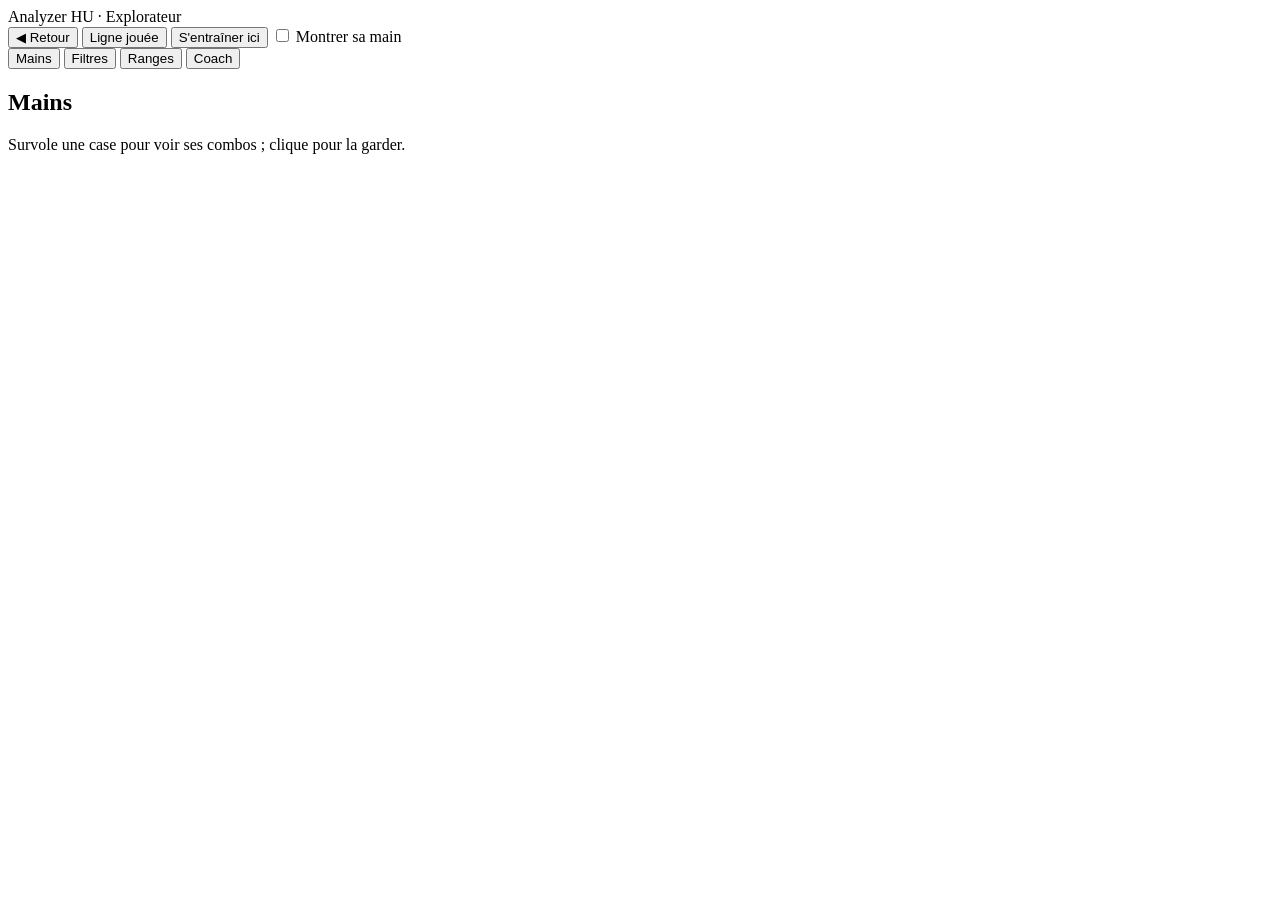
==== analyzer/app/static/explorer.html @ 54792697 "Ajuster les ranges préflop avant de résoudre un coup Onglet Ranges de l'explorateur : la range de ch" ====
<!doctype html>
<html lang="fr">
<head>
<meta charset="utf-8">
<meta name="viewport" content="width=device-width, initial-scale=1">
<title>Explorateur — Analyzer HU</title>
<link rel="stylesheet" href="/static/explorer.css">
<link rel="stylesheet" href="/static/coach.css">
</head>
<body data-hand="__HAND__">
<header class="top">
  <div class="brand">Analyzer <span>HU</span> · Explorateur</div>
  <div class="hand-meta" id="meta"></div>
  <div class="top-actions">
    <button type="button" id="b-back" title="Revenir d'une étape (←)">◀ Retour</button>
    <button type="button" id="b-line" title="Revenir à la ligne jouée">Ligne jouée</button>
    <button type="button" id="b-train" title="Jouer des mains à partir de ce moment du coup, face au solveur">S'entraîner ici</button>
    <label class="check"><input type="checkbox" id="reveal"> Montrer sa main</label>
  </div>
</header>
<div class="status" id="status" role="status" aria-live="polite"></div>
<nav class="ribbon" id="ribbon" aria-label="Déroulé du coup"></nav>
<main class="layout">
  <section class="left" aria-label="Range">
    <div class="toolbar">
      <div class="seg" id="modes" role="group" aria-label="Affichage"></div>
      <div class="seg" id="players" role="group" aria-label="Range affichée"></div>
    </div>
    <div class="filter-badge" id="filter-badge" hidden></div>
    <div class="grid-wrap"><div class="grid" id="grid"></div></div>
    <div class="legend" id="legend"></div>
  </section>
  <aside class="right" aria-label="Détail">
    <div id="overview"></div>
    <div id="mine"></div>
    <div class="rtabs" role="tablist" aria-label="Panneau">
      <button type="button" role="tab" id="tab-combos" aria-selected="true">Mains</button>
      <button type="button" role="tab" id="tab-filters" aria-selected="false">Filtres</button>
      <button type="button" role="tab" id="tab-ranges" aria-selected="false">Ranges</button>
      <button type="button" role="tab" id="tab-coach" aria-selected="false">Coach</button>
    </div>
    <section id="pane-combos" role="tabpanel" aria-labelledby="tab-combos">
      <div class="combos-head"><h2 id="combos-title">Mains</h2><span class="muted small" id="combos-hint">Survole une case pour voir ses combos ; clique pour la garder.</span></div>
      <div class="combos" id="combos"></div>
    </section>
    <section id="pane-filters" role="tabpanel" aria-labelledby="tab-filters" hidden>
      <div id="filters"></div>
    </section>
    <section id="pane-ranges" role="tabpanel" aria-labelledby="tab-ranges" hidden>
      <div id="ranges-box"></div>
    </section>
    <section id="pane-coach" role="tabpanel" aria-labelledby="tab-coach" hidden>
      <div id="coach-box"></div>
    </section>
  </aside>
</main>
<div class="picker" id="picker" hidden></div>
<script src="/static/coach.js"></script>
<script src="/static/explorer.js"></script>
</body>
</html>
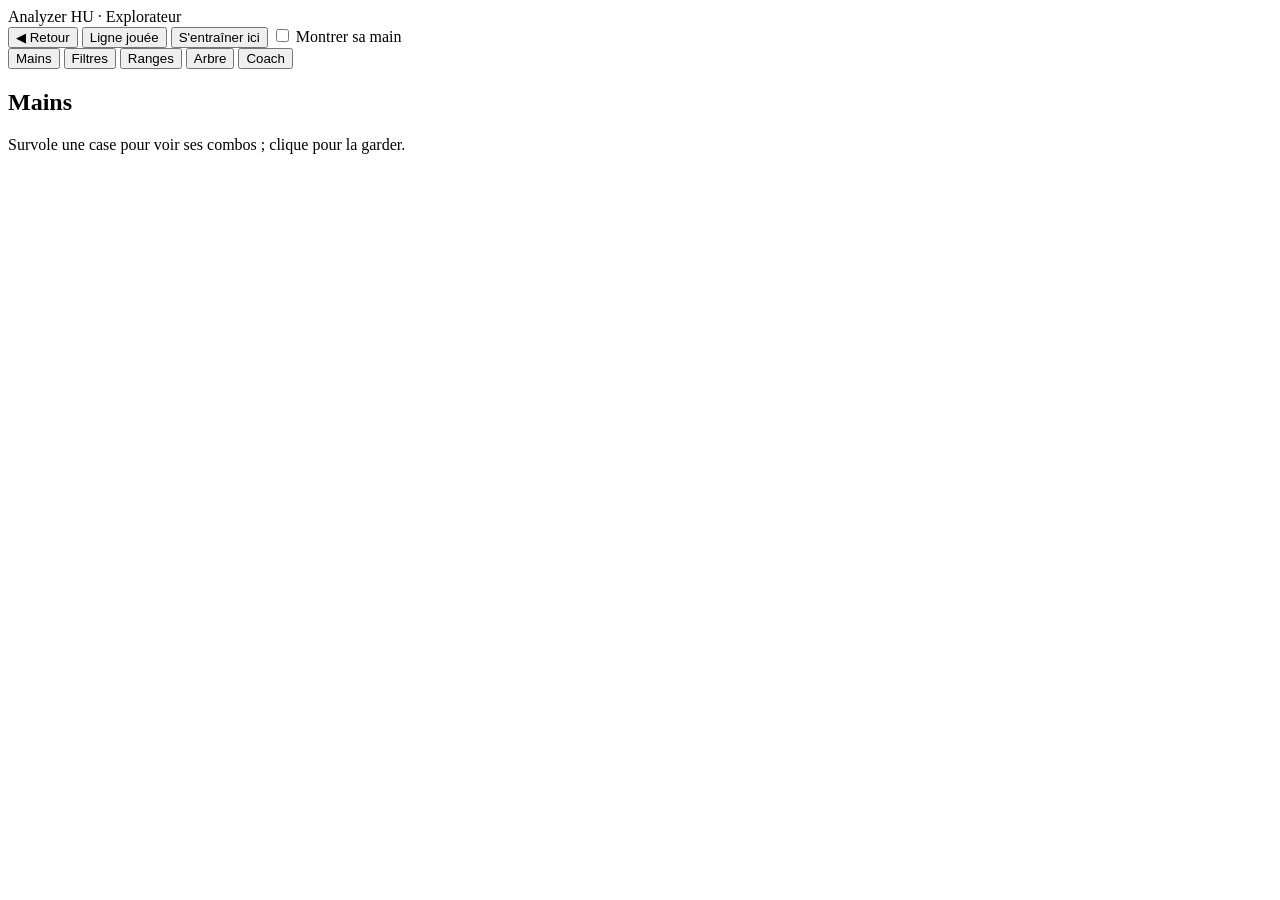
==== commit 797eae8b: "Explorateur : modifier l'arbre et verrouiller des mains (nodelock) Nouvel onglet « Arbre » dans l'ex" ====
--- a/analyzer/app/static/explorer.html
+++ b/analyzer/app/static/explorer.html
@@ -19,6 +19,7 @@
   </div>
 </header>
 <div class="status" id="status" role="status" aria-live="polite"></div>
+<div class="sizes" id="sizes" hidden></div>
 <nav class="ribbon" id="ribbon" aria-label="Déroulé du coup"></nav>
 <main class="layout">
   <section class="left" aria-label="Range">
@@ -37,6 +38,7 @@
       <button type="button" role="tab" id="tab-combos" aria-selected="true">Mains</button>
       <button type="button" role="tab" id="tab-filters" aria-selected="false">Filtres</button>
       <button type="button" role="tab" id="tab-ranges" aria-selected="false">Ranges</button>
+      <button type="button" role="tab" id="tab-tree" aria-selected="false" title="Tailles de mise et nœuds verrouillés">Arbre</button>
       <button type="button" role="tab" id="tab-coach" aria-selected="false">Coach</button>
     </div>
     <section id="pane-combos" role="tabpanel" aria-labelledby="tab-combos">
@@ -49,6 +51,9 @@
     <section id="pane-ranges" role="tabpanel" aria-labelledby="tab-ranges" hidden>
       <div id="ranges-box"></div>
     </section>
+    <section id="pane-tree" role="tabpanel" aria-labelledby="tab-tree" hidden>
+      <div id="tree-box"></div>
+    </section>
     <section id="pane-coach" role="tabpanel" aria-labelledby="tab-coach" hidden>
       <div id="coach-box"></div>
     </section>
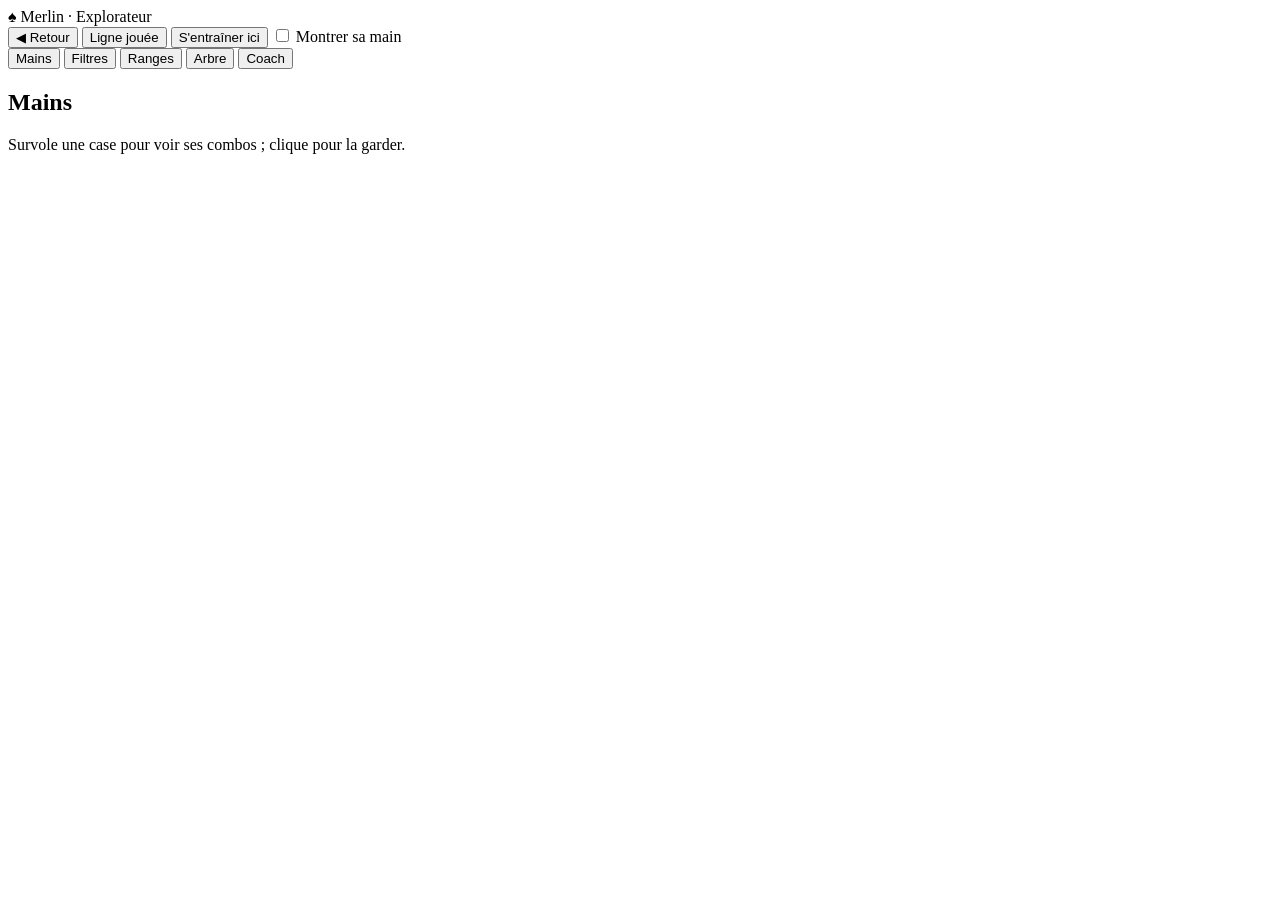
==== commit 621f2880: "Renommer l'application : Merlin « Analyzer HU » ne décrit plus l'outil, qui couvre aussi les tables " ====
--- a/analyzer/app/static/explorer.html
+++ b/analyzer/app/static/explorer.html
@@ -3,13 +3,13 @@
 <head>
 <meta charset="utf-8">
 <meta name="viewport" content="width=device-width, initial-scale=1">
-<title>Explorateur — Analyzer HU</title>
+<title>Explorateur — Merlin</title>
 <link rel="stylesheet" href="/static/explorer.css">
 <link rel="stylesheet" href="/static/coach.css">
 </head>
 <body data-hand="__HAND__">
 <header class="top">
-  <div class="brand">Analyzer <span>HU</span> · Explorateur</div>
+  <div class="brand"><span>♠</span> Merlin · Explorateur</div>
   <div class="hand-meta" id="meta"></div>
   <div class="top-actions">
     <button type="button" id="b-back" title="Revenir d'une étape (←)">◀ Retour</button>
